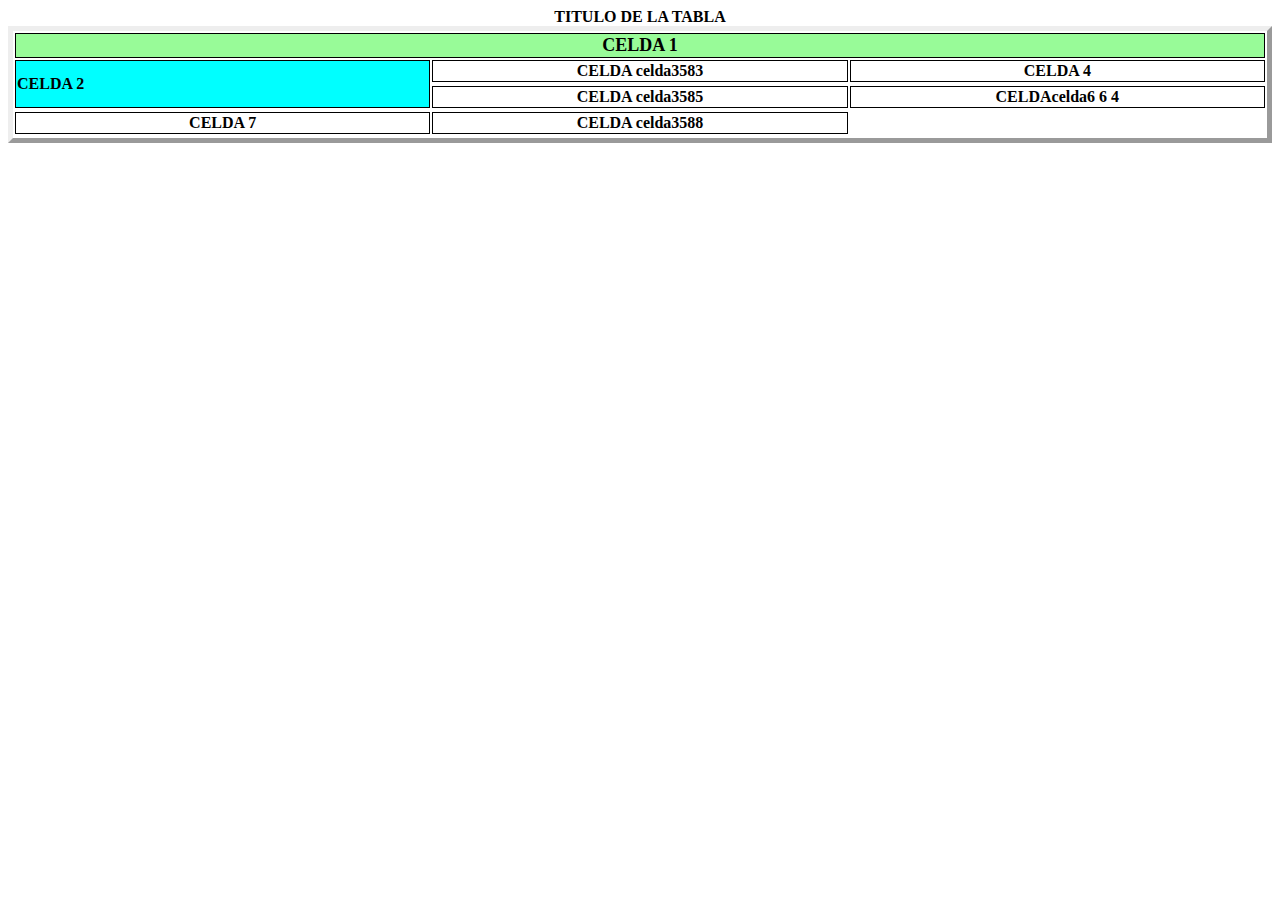
==== EJ13/index.html @ 6f1de49b "First commit" ====
<html>
<meta charset="UTF-8" />
<meta http-equiv="X-UA-Compatible" content="IE=edge" />
<meta name="viewport" content="width=device-width, initial-scale=1.0" />
<link rel="stylesheet" href="./css/style.css" />
<title>Tabla de formatos varios</title>

</html>

<body>
	<h4>TITULO DE LA TABLA</h4>
	<table>
		<tr>
			<th colspan="3">CELDA 1</th>
		</tr>
		<tr>
			<td rowspan="3" class="celda2">CELDA 2</td>
			<td>CELDA celda3583</TD>
			<td>CELDA 4</td>
		<tr>
		<tr>
			<td>CELDA celda3585</td>
			<td>CELDAcelda6 6 4</td>
		<tr>
		<tr>
			<td>CELDA 7</td>
			<td>CELDA celda3588</td>

		<tr>
			</tabble>

</body>
---- EJ13/css/style.css ----
table {
    border: 5px;
    width: 100%;
    border-style: outset;
}

th {
    font-size: 18;
    width: 100%;
    border: 1px solid;
    background-color: palegreen;
}

td {
    border: 1px solid black;
    padding: 1px;
    width: 33.3%;
    text-align: center;
    font-weight: bold;
}

td.celda358 {
    color: red;
}

td.celda2 {
    background-color: aqua;
    text-align: left;
}
td.celda6 {
    background-color: #FF96FA;
    text-align: right;
    vertical-align: bottom;
}

td.alternate {
    background-color: #94CD9D;
}

h4 {
    text-align: center;
    margin-bottom: 0%;
}
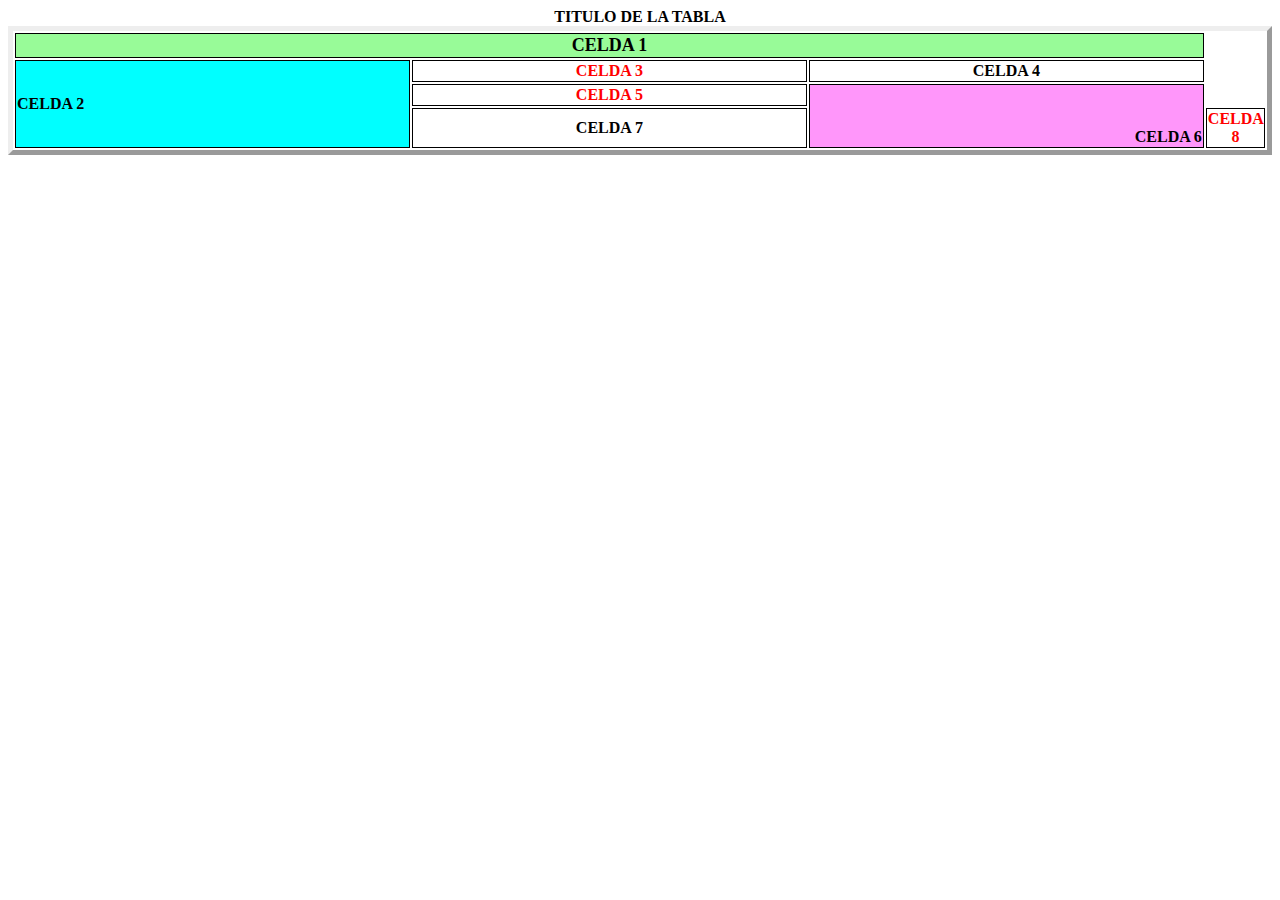
==== commit 9fe93e12: "Corrected some issues" ====
--- a/EJ13/index.html
+++ b/EJ13/index.html
@@ -15,18 +15,16 @@
 		</tr>
 		<tr>
 			<td rowspan="3" class="celda2">CELDA 2</td>
-			<td>CELDA celda3583</TD>
+			<td class="celda358">CELDA 3</TD>
 			<td>CELDA 4</td>
+		</tr>
 		<tr>
-		<tr>
-			<td>CELDA celda3585</td>
-			<td>CELDAcelda6 6 4</td>
-		<tr>
+			<td class="celda358">CELDA 5</td>
+			<td class="celda6" rowspan="4">CELDA 6 </td>
+		</tr>
 		<tr>
 			<td>CELDA 7</td>
-			<td>CELDA celda3588</td>
-
-		<tr>
-			</tabble>
-
+			<td class="celda358">CELDA 8</td>
+		</tr>
+	</tabble>
 </body>
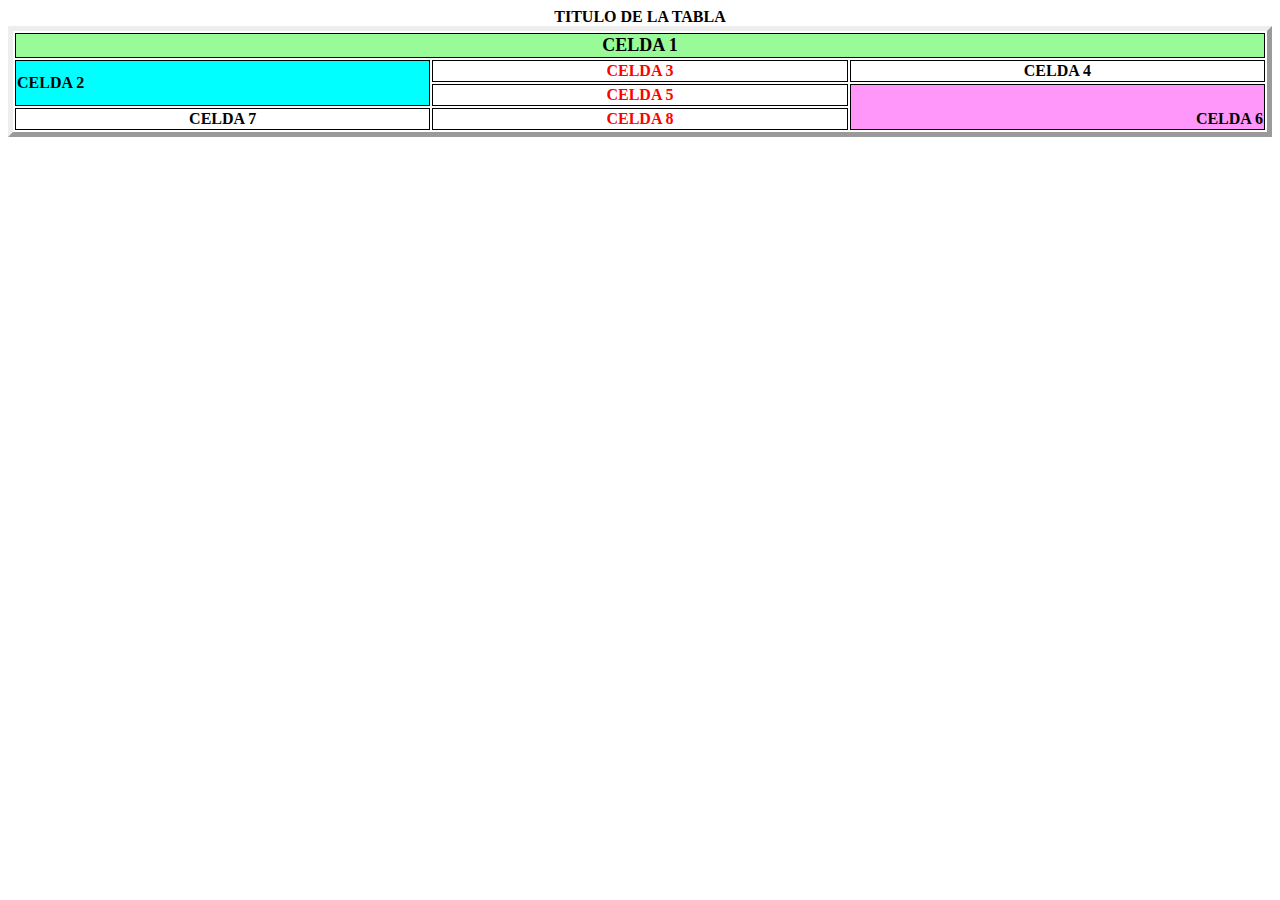
==== commit 77d7569a: "squash! Corrected some issues" ====
--- a/EJ13/index.html
+++ b/EJ13/index.html
@@ -14,7 +14,7 @@
 			<th colspan="3">CELDA 1</th>
 		</tr>
 		<tr>
-			<td rowspan="3" class="celda2">CELDA 2</td>
+			<td rowspan="2" class="celda2">CELDA 2</td>
 			<td class="celda358">CELDA 3</TD>
 			<td>CELDA 4</td>
 		</tr>
